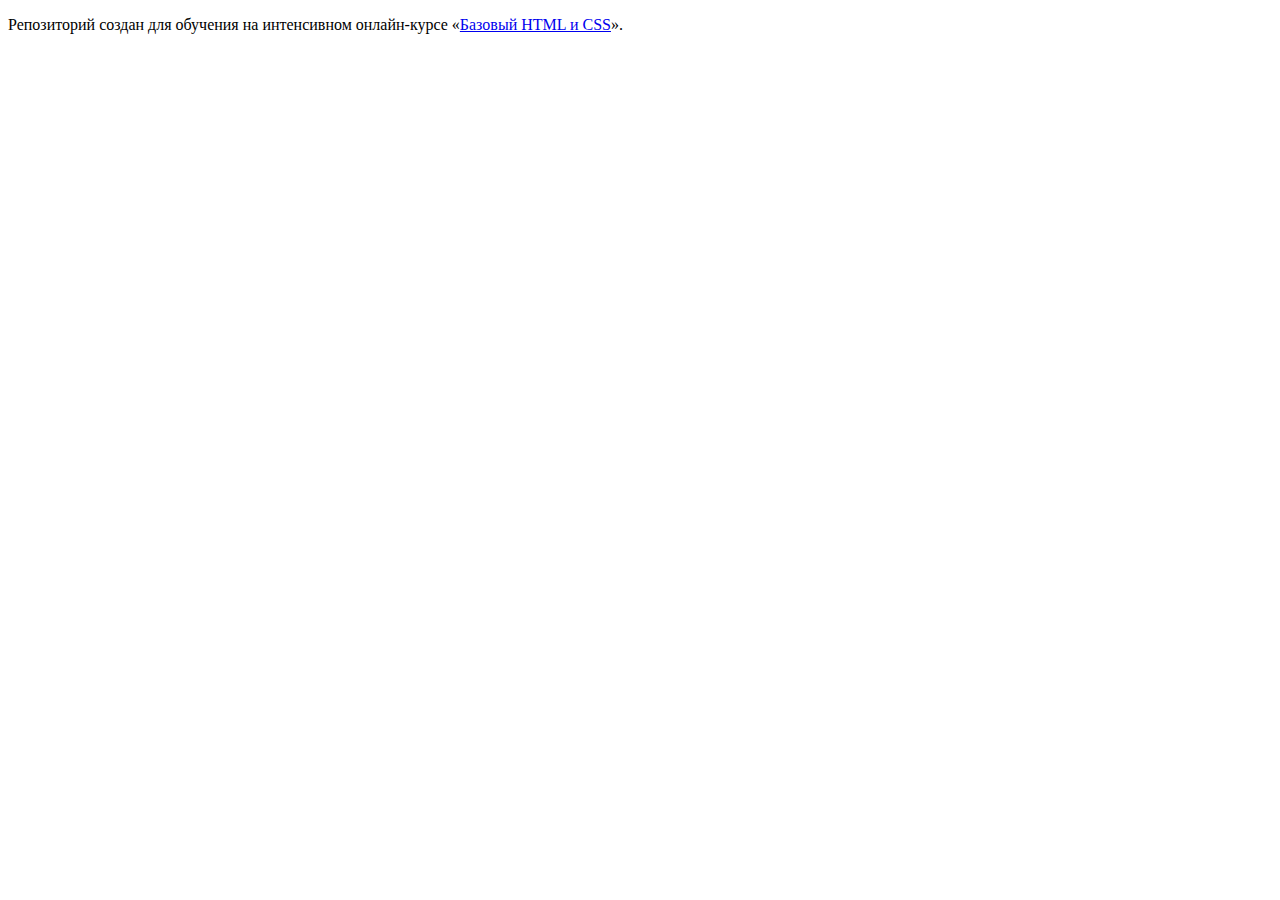
==== index.html @ eafd17cd ":hatching_chick:" ====
<!DOCTYPE html>
<html lang="ru">
  <head>
    <meta charset="utf-8">
    <title>HTML Academy: Барбершоп</title>
  </head>
  <body>

    <p>Репозиторий создан для обучения на интенсивном онлайн‑курсе «<a href="https://htmlacademy.ru/intensive/htmlcss">Базовый HTML и CSS</a>».</p>

  </body>
</html>
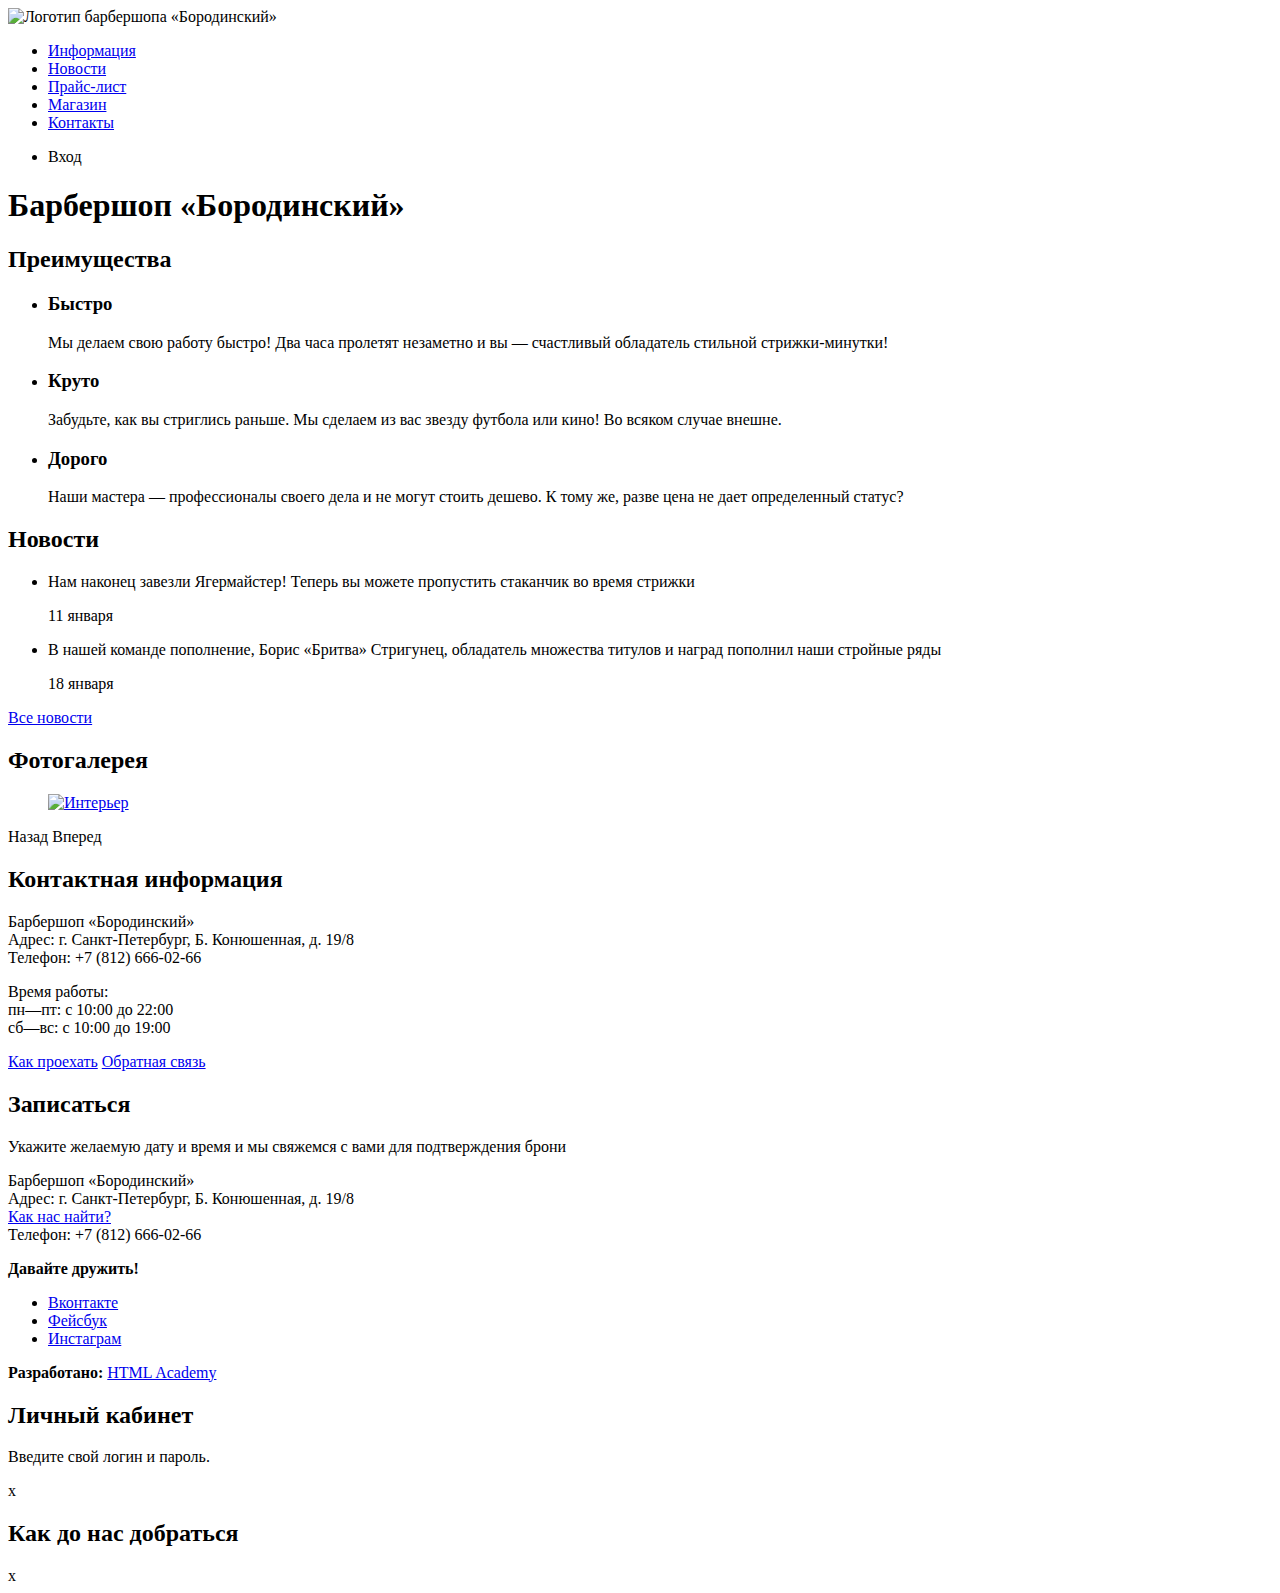
==== commit 34e55387: "Добавлены разметки главной и страницы каталога" ====
--- a/index.html
+++ b/index.html
@@ -2,11 +2,125 @@
 <html lang="ru">
   <head>
     <meta charset="utf-8">
-    <title>HTML Academy: Барбершоп</title>
+    <title>Барбершоп «Бородинский»</title>
   </head>
   <body>
-
-    <p>Репозиторий создан для обучения на интенсивном онлайн‑курсе «<a href="https://htmlacademy.ru/intensive/htmlcss">Базовый HTML и CSS</a>».</p>
-
+    <header class="main-header">
+      <nav class="main-navigation">
+        <a class="main-header-logo">
+          <img src="img/index-logo.svg" width="368" height="153" alt="Логотип барбершопа «Бородинский»">
+        </a>
+        <ul class="site-navigation">
+          <li><a href="info.html">Информация</a></li>
+          <li><a href="news.html">Новости</a></li>
+          <li><a href="price.html">Прайс-лист</a></li>
+          <li><a href="catalog.html">Магазин</a></li>
+          <li><a href="contacts.html">Контакты</a></li>
+        </ul>
+        <ul class="user-navigation">
+          <li class="login-link">Вход</li>
+        </ul>
+      </nav>
+    </header>
+    <main class="container">
+      
+      <h1 class="visually-hidden">Барбершоп «Бородинский»</h1>
+      
+      <section class="features">
+        <h2 class="visually-hidden">Преимущества</h2>
+        <ul class="features-list">
+          <li class="feature-item">
+            <h3>Быстро</h3>
+            <p>Мы делаем свою работу быстро! Два часа пролетят незаметно и вы — счастливый обладатель стильной стрижки-минутки!</p>
+          </li>
+          <li class="feature-item">
+            <h3>Круто</h3>
+            <p>Забудьте, как вы стриглись раньше. Мы сделаем из вас звезду футбола или кино! Во всяком случае внешне.</p>
+          </li>
+          <li class="feature-item">
+            <h3>Дорого</h3>
+            <p>Наши мастера — профессионалы своего дела и не могут стоить дешево. К тому же, разве цена не дает определенный статус?</p>
+          </li>
+        </ul>
+      </section>
+      
+      <section class="news">
+        <h2>Новости</h2>
+        <ul class="news-list">
+          <li class="news-item">
+            <p>Нам наконец завезли Ягермайстер! Теперь вы можете пропустить стаканчик во время стрижки</p>
+            <time datetime="2016-01-11">11 января</time>
+          </li>
+          <li class="news-item">
+            <p>В нашей команде пополнение, Борис «Бритва» Стригунец, обладатель множества титулов и наград пополнил наши стройные ряды</p>
+            <time datetime="2016-01-18">18 января</time>
+          </li>
+        </ul>
+        <a class="button" href="news.html">Все новости</a>
+      </section>
+      
+      <section class="gallery">
+        <h2>Фотогалерея</h2>
+        <figure class="gallery-content">
+          <a href="#"><img src="img/studio.jpg" width="286" height="164" alt="Интерьер"></a>
+        </figure>
+        <span class="button gallery-button gallery-button-back">Назад</span>
+        <span class="button gallery-button gallery-button-next">Вперед</span>
+      </section>
+      
+       <section class="contacts">
+        <h2>Контактная информация</h2>
+        <p>
+           Барбершоп «Бородинский»<br>
+           Адрес: г. Санкт-Петербург, Б. Конюшенная, д. 19/8<br>
+           Телефон: +7 (812) 666-02-66
+        </p>
+        <p>
+          Время работы:<br>
+          пн—пт: с 10:00 до 22:00<br>
+          сб—вс: с 10:00 до 19:00
+        </p>
+        <a class="button contacts-button" href="map.html">Как проехать</a>
+        <a class="button contacts-button" href="contacts.html">Обратная связь</a>
+      </section>
+      
+      <section class="appointment">
+        <h2>Записаться</h2>
+        <p class="appointment-info">Укажите желаемую дату и время и мы свяжемся с вами для подтверждения брони</p>
+        <!-- Здесь будет форма -->
+      </section>
+    </main>
+    <footer class="main-footer">
+      <p class="footer-contacts">
+        Барбершоп «Бородинский»<br>
+        Адрес: г. Санкт-Петербург, Б. Конюшенная, д. 19/8<br>
+        <a href="map.html">Как нас найти?</a><br>
+        Телефон: +7 (812) 666-02-66
+      </p>
+      <div class="footer-social">
+        <b>Давайте дружить!</b>
+        <ul>
+          <li><a class="social-button" href="#">Вконтакте</a></li>
+          <li><a class="social-button" href="#">Фейсбук</a></li>
+          <li><a class="social-button" href="#">Инстаграм</a></li>
+        </ul>
+      </div>
+      <p class="footer-copyright">
+        <b>Разработано:</b> 
+        <a class="button" href="https://htmlacademy.ru">HTML Academy</a>
+      </p>
+    </footer>  
+    
+    <section class="modal modal-login">
+      <h2>Личный кабинет</h2>
+      <p>Введите свой логин и пароль.</p>
+      <!-- Здесь будет форма -->
+      <span class="modal-close">x</span>
+    </section>
+    
+    <section class="modal modal-map">
+      <h2 class="visually-hidden">Как до нас добраться</h2>
+      <span class="modal-close">x</span>
+    </section>
   </body>
 </html>
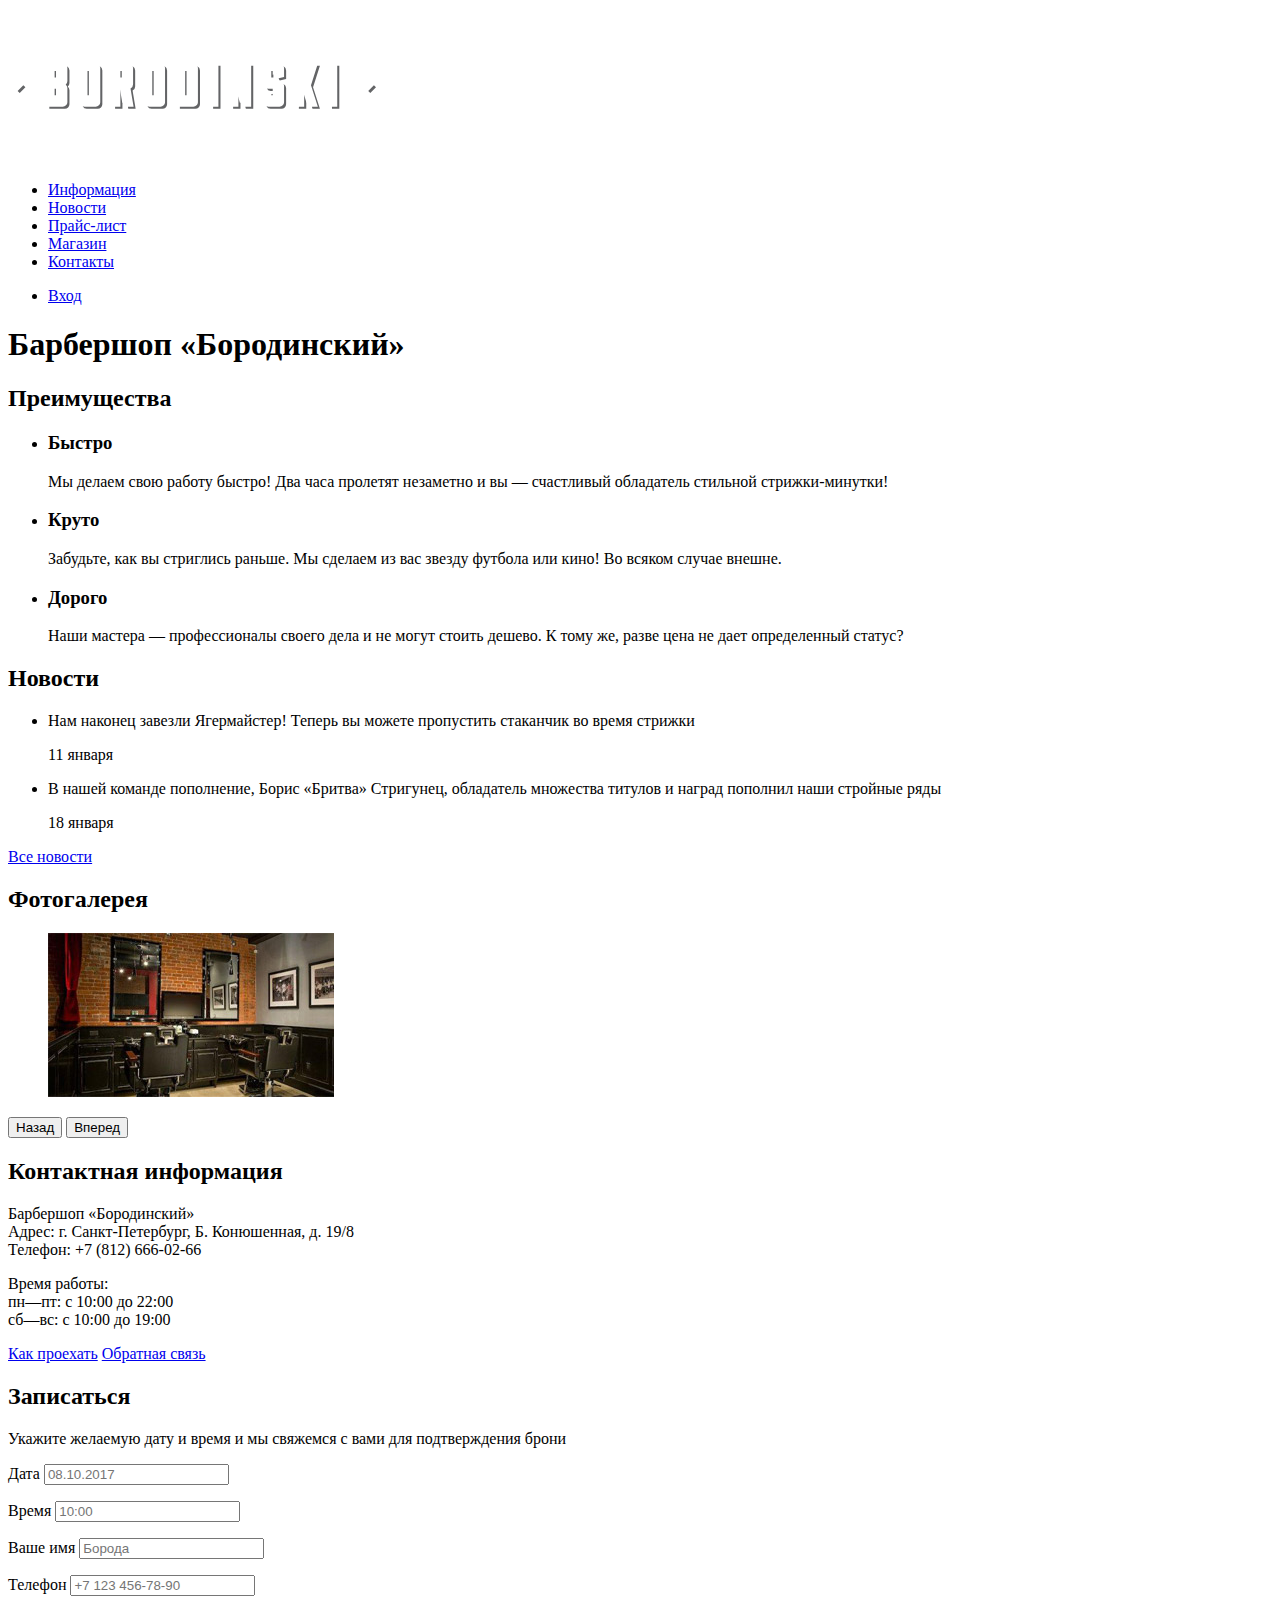
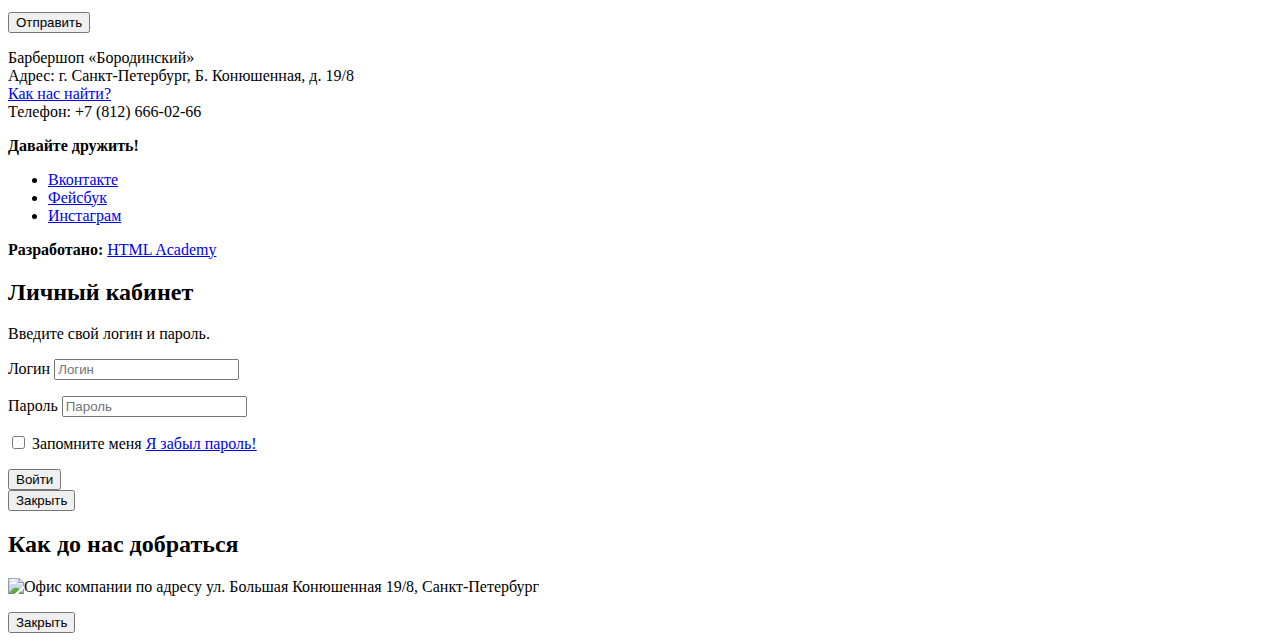
==== commit c106595c: "Добавлены формы в разметку на главной" ====
--- a/index.html
+++ b/index.html
@@ -18,7 +18,9 @@
           <li><a href="contacts.html">Контакты</a></li>
         </ul>
         <ul class="user-navigation">
-          <li class="login-link">Вход</li>
+          <li class="login-link">
+            <a class="login-link" href="login.html">Вход</a>
+          </li>
         </ul>
       </nav>
     </header>
@@ -64,11 +66,11 @@
         <figure class="gallery-content">
           <a href="#"><img src="img/studio.jpg" width="286" height="164" alt="Интерьер"></a>
         </figure>
-        <span class="button gallery-button gallery-button-back">Назад</span>
-        <span class="button gallery-button gallery-button-next">Вперед</span>
+        <button class="button gallery-button gallery-button-back" type="button">Назад</button>
+        <button class="button gallery-button gallery-button-next" type="button">Вперед</button>
       </section>
       
-       <section class="contacts">
+      <section class="contacts">
         <h2>Контактная информация</h2>
         <p>
            Барбершоп «Бородинский»<br>
@@ -87,7 +89,25 @@
       <section class="appointment">
         <h2>Записаться</h2>
         <p class="appointment-info">Укажите желаемую дату и время и мы свяжемся с вами для подтверждения брони</p>
-        <!-- Здесь будет форма -->
+        <form class="appointment-form" action="https://echo.htmlacademy.ru" method="post">
+          <p class="appointment-item">
+            <label for="appointment-date">Дата</label>
+            <input id="appointment-date" type="text" name="date" value="" placeholder="08.10.2017">
+          </p>
+          <p class="appointment-item">
+            <label for="appointment-time">Время</label>
+            <input id="appointment-time" type="text" name="time" value="" placeholder="10:00">
+          </p>
+          <p class="appointment-item">
+            <label for="appointment-name">Ваше имя</label>
+            <input id="appointment-name" type="text" name="name" value="" placeholder="Борода">
+          </p>
+          <p class="appointment-item">
+            <label for="appointment-phone">Телефон</label>
+            <input id="appointment-phone" type="tel" name="phone" value="" placeholder="+7 123 456-78-90">
+          </p>
+          <button class="button" type="submit">Отправить</button>
+        </form>  
       </section>
     </main>
     <footer class="main-footer">
@@ -114,13 +134,34 @@
     <section class="modal modal-login">
       <h2>Личный кабинет</h2>
       <p>Введите свой логин и пароль.</p>
-      <!-- Здесь будет форма -->
-      <span class="modal-close">x</span>
+      <form class="login-form" action="https://echo.htmlacademy.ru" method="post">
+        <p>
+          <label class="visually-hidden" for="user-login">Логин</label>
+          <input class="login-icon-user" id="user-login" type="text" name="login" placeholder="Логин">
+        </p>
+        <p>
+          <label class="visually-hidden" for="user-password">Пароль</label>
+          <input class="login-icon-password" id="user-password" type="password" name="password" placeholder="Пароль">
+        </p>
+        <p class="login-password-info">
+          <label class="login-checkbox">
+            <input type="checkbox" name="remember" class="visually-hidden">
+            <span class="checkbox-indicator"></span>
+            Запомните меня
+          </label>
+          <a class="restore" href="#">Я забыл пароль!</a>
+        </p>
+        <button class="button" type="submit">Войти</button>
+      </form>
+      <button class="modal-close" type="button">Закрыть</button>
     </section>
     
     <section class="modal modal-map">
       <h2 class="visually-hidden">Как до нас добраться</h2>
-      <span class="modal-close">x</span>
+      <p>
+        <img src="img/map.jpg" width="780" height="560" alt="Офис компании по адресу ул. Большая Конюшенная 19/8, Санкт-Петербург">
+      </p>
+      <button class="modal-close" type="button">Закрыть</button>
     </section>
   </body>
 </html>
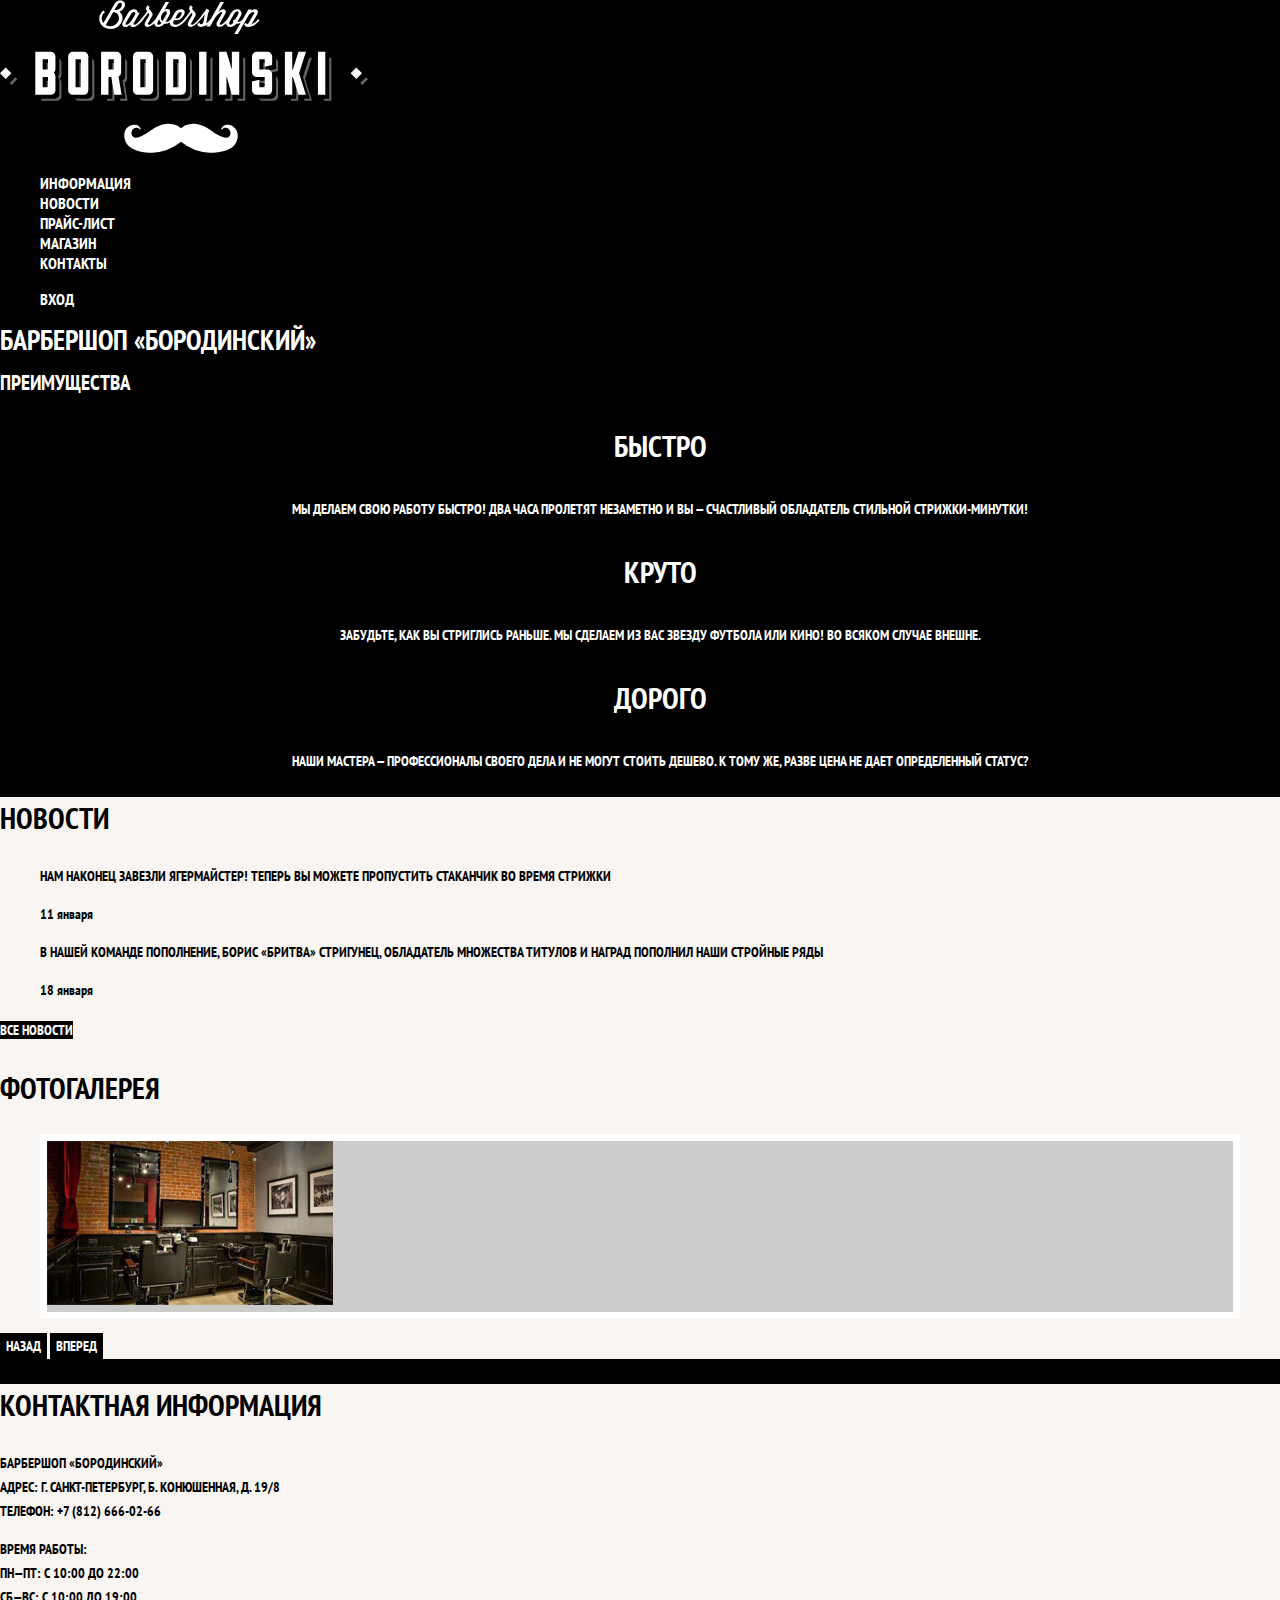
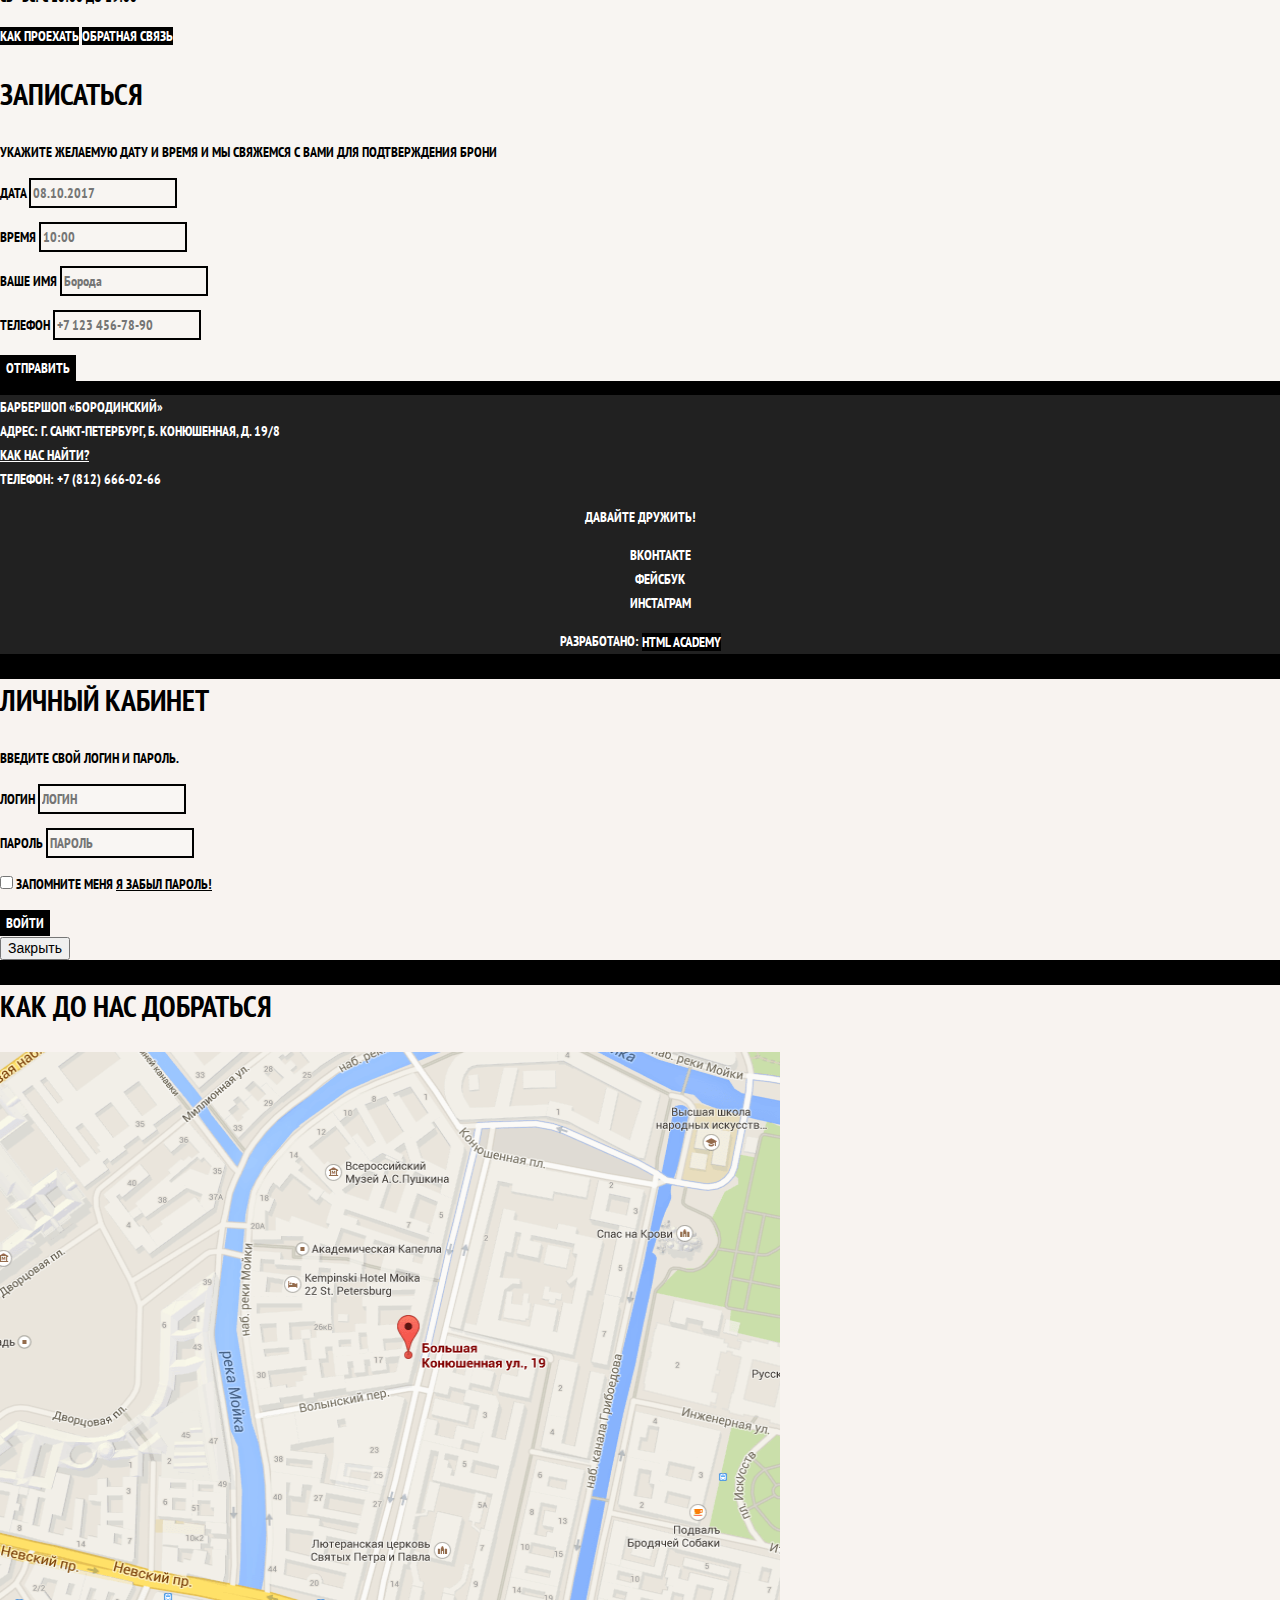
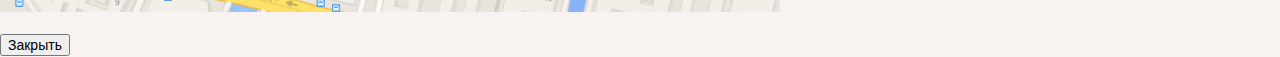
==== commit 88733d18: "Добавлены базовая стилизация страниц" ====
--- a/index.html
+++ b/index.html
@@ -3,6 +3,9 @@
   <head>
     <meta charset="utf-8">
     <title>Барбершоп «Бородинский»</title>
+    <link href="https://fonts.googleapis.com/css?family=PT+Sans+Narrow:400,700&amp;subset=latin,cyrillic" rel="stylesheet">
+    <link href="css/normalize.css" rel="stylesheet">
+    <link href="css/style.css" rel="stylesheet">
   </head>
   <body>
     <header class="main-header">
@@ -46,69 +49,73 @@
         </ul>
       </section>
       
-      <section class="news">
-        <h2>Новости</h2>
-        <ul class="news-list">
-          <li class="news-item">
-            <p>Нам наконец завезли Ягермайстер! Теперь вы можете пропустить стаканчик во время стрижки</p>
-            <time datetime="2016-01-11">11 января</time>
-          </li>
-          <li class="news-item">
-            <p>В нашей команде пополнение, Борис «Бритва» Стригунец, обладатель множества титулов и наград пополнил наши стройные ряды</p>
-            <time datetime="2016-01-18">18 января</time>
-          </li>
-        </ul>
-        <a class="button" href="news.html">Все новости</a>
-      </section>
+      <div class="index-columns">
+        <section class="news">
+          <h2>Новости</h2>
+          <ul class="news-list">
+            <li class="news-item">
+              <p>Нам наконец завезли Ягермайстер! Теперь вы можете пропустить стаканчик во время стрижки</p>
+              <time datetime="2016-01-11">11 января</time>
+            </li>
+            <li class="news-item">
+              <p>В нашей команде пополнение, Борис «Бритва» Стригунец, обладатель множества титулов и наград пополнил наши стройные ряды</p>
+              <time datetime="2016-01-18">18 января</time>
+            </li>
+          </ul>
+          <a class="button" href="news.html">Все новости</a>
+        </section>
+        
+        <section class="gallery">
+          <h2>Фотогалерея</h2>
+          <figure class="gallery-content">
+            <a href="#"><img src="img/studio.jpg" width="286" height="164" alt="Интерьер"></a>
+          </figure>
+          <button class="button gallery-button gallery-button-back" type="button">Назад</button>
+          <button class="button gallery-button gallery-button-next" type="button">Вперед</button>
+        </section>
+      </div>
       
-      <section class="gallery">
-        <h2>Фотогалерея</h2>
-        <figure class="gallery-content">
-          <a href="#"><img src="img/studio.jpg" width="286" height="164" alt="Интерьер"></a>
-        </figure>
-        <button class="button gallery-button gallery-button-back" type="button">Назад</button>
-        <button class="button gallery-button gallery-button-next" type="button">Вперед</button>
-      </section>
-      
-      <section class="contacts">
-        <h2>Контактная информация</h2>
-        <p>
-           Барбершоп «Бородинский»<br>
-           Адрес: г. Санкт-Петербург, Б. Конюшенная, д. 19/8<br>
-           Телефон: +7 (812) 666-02-66
-        </p>
-        <p>
-          Время работы:<br>
-          пн—пт: с 10:00 до 22:00<br>
-          сб—вс: с 10:00 до 19:00
-        </p>
-        <a class="button contacts-button" href="map.html">Как проехать</a>
-        <a class="button contacts-button" href="contacts.html">Обратная связь</a>
-      </section>
-      
-      <section class="appointment">
-        <h2>Записаться</h2>
-        <p class="appointment-info">Укажите желаемую дату и время и мы свяжемся с вами для подтверждения брони</p>
-        <form class="appointment-form" action="https://echo.htmlacademy.ru" method="post">
-          <p class="appointment-item">
-            <label for="appointment-date">Дата</label>
-            <input id="appointment-date" type="text" name="date" value="" placeholder="08.10.2017">
+      <div class="index-columns">
+        <section class="contacts">
+          <h2>Контактная информация</h2>
+          <p>
+             Барбершоп «Бородинский»<br>
+             Адрес: г. Санкт-Петербург, Б. Конюшенная, д. 19/8<br>
+             Телефон: +7 (812) 666-02-66
           </p>
-          <p class="appointment-item">
-            <label for="appointment-time">Время</label>
-            <input id="appointment-time" type="text" name="time" value="" placeholder="10:00">
+          <p>
+            Время работы:<br>
+            пн—пт: с 10:00 до 22:00<br>
+            сб—вс: с 10:00 до 19:00
           </p>
-          <p class="appointment-item">
-            <label for="appointment-name">Ваше имя</label>
-            <input id="appointment-name" type="text" name="name" value="" placeholder="Борода">
-          </p>
-          <p class="appointment-item">
-            <label for="appointment-phone">Телефон</label>
-            <input id="appointment-phone" type="tel" name="phone" value="" placeholder="+7 123 456-78-90">
-          </p>
-          <button class="button" type="submit">Отправить</button>
-        </form>  
-      </section>
+          <a class="button contacts-button" href="map.html">Как проехать</a>
+          <a class="button contacts-button" href="contacts.html">Обратная связь</a>
+        </section>
+        
+        <section class="appointment">
+          <h2>Записаться</h2>
+          <p class="appointment-info">Укажите желаемую дату и время и мы свяжемся с вами для подтверждения брони</p>
+          <form class="appointment-form" action="https://echo.htmlacademy.ru" method="post">
+            <p class="appointment-item">
+              <label for="appointment-date">Дата</label>
+              <input id="appointment-date" type="text" name="date" value="" placeholder="08.10.2017">
+            </p>
+            <p class="appointment-item">
+              <label for="appointment-time">Время</label>
+              <input id="appointment-time" type="text" name="time" value="" placeholder="10:00">
+            </p>
+            <p class="appointment-item">
+              <label for="appointment-name">Ваше имя</label>
+              <input id="appointment-name" type="text" name="name" value="" placeholder="Борода">
+            </p>
+            <p class="appointment-item">
+              <label for="appointment-phone">Телефон</label>
+              <input id="appointment-phone" type="tel" name="phone" value="" placeholder="+7 123 456-78-90">
+            </p>
+            <button class="button" type="submit">Отправить</button>
+          </form>  
+        </section>
+      </div>
     </main>
     <footer class="main-footer">
       <p class="footer-contacts">
@@ -159,7 +166,7 @@
     <section class="modal modal-map">
       <h2 class="visually-hidden">Как до нас добраться</h2>
       <p>
-        <img src="img/map.jpg" width="780" height="560" alt="Офис компании по адресу ул. Большая Конюшенная 19/8, Санкт-Петербург">
+        <img src="img/map.png" width="780" height="560" alt="Офис компании по адресу ул. Большая Конюшенная 19/8, Санкт-Петербург">
       </p>
       <button class="modal-close" type="button">Закрыть</button>
     </section>
--- a/css/style.css
+++ b/css/style.css
@@ -0,0 +1,357 @@
+body {
+  margin: 0;
+  padding: 0;
+
+  font-family: "PT Sans Narrow", Arial, sans-serif;
+  font-size: 14px;
+  line-height: 24px;
+  font-weight: 700;
+  color: #ffffff;
+  text-transform: uppercase;
+  
+  background-color: #000000;
+  background-image: url("img/bg.jpg");
+  background-position: top center;
+  background-repeat: no-repeat;
+}
+
+.inner-page {
+  color: #000000;
+
+  background-color: #f9f6f3;
+  background-image: url("img/pattern-light.png");
+  background-position: 0 0;
+  background-repeat: repeat;
+}
+
+a {
+  text-decoration: none;
+}
+
+.button {
+  font: inherit;
+
+  text-align: center;
+  color: #ffffff;
+  vertical-align: middle;
+  text-transform: uppercase;
+
+  background-color: #000000;
+  border: none;
+}
+
+.button:hover,
+.button:focus,
+.button:active {
+  background-color: #663d15;
+}
+
+.main-navigation {
+  font-size: 16px;
+  line-height: 20px;
+  color: #ffffff;
+
+  background-color: #000000;
+}
+
+.site-navigation,
+.user-navigation {
+  list-style: none;
+}
+
+.site-navigation a,
+.user-navigation a {
+  color: #ffffff;
+}
+
+.site-navigation a:hover,
+.site-navigation a:focus,
+.user-navigation a:hover,
+.user-navigation a:focus {
+  background-color: #242424;
+}
+
+.features-list {
+  list-style: none;
+}
+
+.feature-item {
+  text-align: center;
+}
+
+.feature-item h3 {
+  font-size: 30px;
+  line-height: 42px;
+}
+
+.index-columns {
+  color: #000000;
+
+  background-color: #f8f5f2;
+  background-image: url("img/pattern-light.png");
+  background-position: 0 0;
+  background-repeat: repeat;
+}
+
+.index-columns h2 {
+  font-size: 30px;
+  line-height: 42px;
+}
+
+.news-list {
+  list-style: none;
+}
+
+.news-item time {
+  text-transform: none;
+}
+
+.gallery-content {
+  background-color: #cccccc;
+  border: 7px solid #ffffff;
+}
+
+.appointment-item input {
+  font: inherit;
+
+  background-color: transparent;
+  border: 2px solid #000000;
+}
+
+.appointment-item input:focus {
+  border-color: #663d15;
+}
+
+.page-title {
+  font-size: 30px;
+  line-height: 42px;
+}
+
+.breadcrumbs {
+  list-style: none;
+}
+
+.breadcrumbs a {
+  color: #000000;
+}
+
+.breadcrumbs a:hover,
+.breadcrumbs a:focus {
+  text-decoration: underline;
+}
+
+.breadcrumbs-current {
+  color: #aba9a7;
+}
+
+.filter fieldset {
+  border: none;
+}
+
+.filter legend {
+  font-size: 24px;
+  line-height: 30px;
+}
+
+.filter ul {
+  list-style: none;
+  line-height: 18px;
+}
+
+.filter-input:hover + label,
+.filter-input:focus + label {
+  color: #663d15;
+}
+
+.filter-input:disabled + label {
+  color: #000000;
+
+  opacity: 0.5;
+}
+
+.catalog-list {
+  list-style: none;
+}
+
+.catalog-item {
+  background-color: #f8f8f8;
+  box-shadow: 0 0 10px rgba(0, 0, 0, 0.1);
+}
+
+.catalog-item:hover {
+  box-shadow: 0 0 10px rgba(0, 0, 0, 0.2);
+}
+
+.catalog-item a {
+  color: #000000;
+}
+
+.catalog-item h3 {
+  font-size: 14px;
+  line-height: 18px;
+}
+
+.catalog-category {
+  text-transform: none;
+}
+
+.catalog-item-price b {
+  font-size: 14px;
+  line-height: 20px;
+  text-align: center;
+
+  background-color: #e5e5e5;
+}
+
+.catalog-item-price .button {
+  line-height: 20px;
+  color: #ffffff;
+}
+
+.pagination-list {
+  list-style: none;
+}
+
+.pagination-item a {
+  color: #ffffff;
+
+  background-color: #000000;
+}
+
+.pagination-item a:hover,
+.pagination-item a:focus,
+.pagination-item a:active {
+  background-color: #663d15;
+}
+
+.pagination-item-current a {
+  color: #000000;
+
+  background-color: #ffffff;
+}
+
+.pagination-item-current a:hover,
+.pagination-item-current a:focus,
+.pagination-item-current a:active {
+  color: #000000;
+
+  background-color: #ffffff;
+}
+
+.product-photo-preview {
+  list-style: none;
+}
+
+.product-photo-preview li {
+  box-shadow: 0 0 10px 2px rgba(0, 0, 0, 0.1);
+}
+
+.product-photo-full {
+  box-shadow: 0 0 10px 2px rgba(0, 0, 0, 0.1);
+}
+
+.product-article {
+  text-align: right;
+  color: #aeaeae;
+}
+
+.product-price b {
+  line-height: 20px;
+  text-align: center;
+
+  background-color: #e5e5e5;
+}
+
+.product-info h3 {
+  font-size: 24px;
+  line-height: 30px;
+}
+
+.product-info ul {
+  list-style: none;
+}
+
+.main-footer {
+  color: #ffffff;
+
+  background-color: #212121;
+  background-image: url("img/pattern-dark.png");
+  background-position: 0 0;
+  background-repeat: repeat;
+}
+
+.footer-contacts a {
+  color: #ffffff;
+  text-decoration: underline;
+}
+
+.footer-contacts a:hover,
+.footer-contacts a:focus {
+  text-decoration: none;
+}
+
+.footer-social {
+  text-align: center;
+}
+
+.footer-social ul {
+  list-style: none;
+}
+
+.social-button {
+  color: #ffffff;
+}
+
+.footer-copyright {
+  text-align: center;
+}
+
+.footer-copyright .button:hover,
+.footer-copyright .button:focus {
+  color: #000000;
+
+  background-color: #ffffff;
+}
+
+.modal {
+  color: #000000;
+
+  background-color: #f8f3f0;
+  background-image: url("img/pattern-light.png");
+  background-position: 0 0;
+  background-repeat: repeat;
+}
+
+.modal h2 {
+  font-size: 30px;
+  line-height: 42px;
+}
+
+.login-form input[type="text"],
+.login-form input[type="password"] {
+  font: inherit;
+  color: #000000;
+  text-transform: uppercase;
+
+  background-color: #f9f6f3;
+  border: 2px solid #000000;
+}
+
+.login-form input:focus {
+  border-color: #663d15;
+}
+
+.login-checkbox:hover,
+.login-checkbox:focus {
+  color: #663d15;
+}
+
+.restore {
+  color: #000000;
+  text-decoration: underline;
+}
+
+.restore:hover,
+.restore:focus {
+  text-decoration: none;
+}